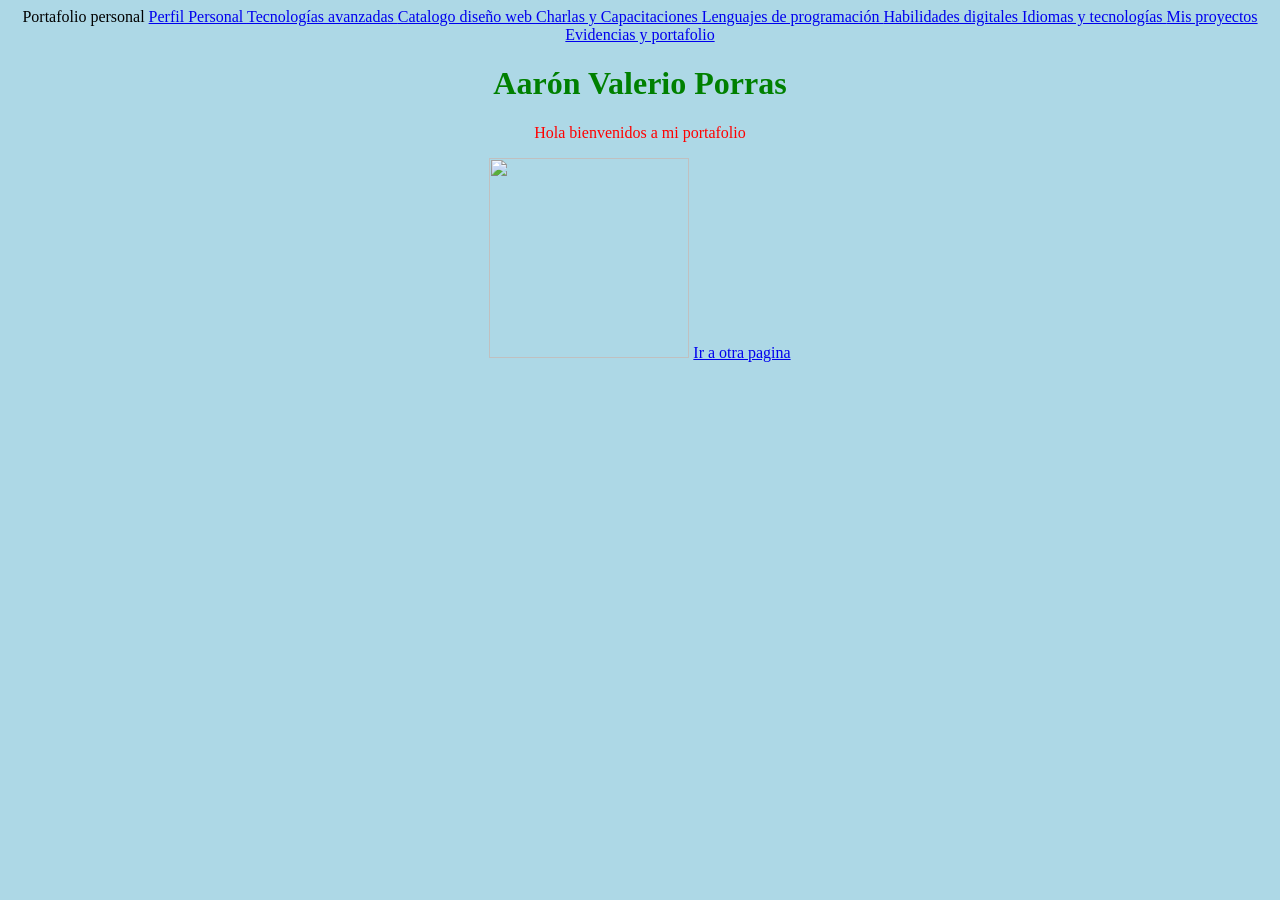
==== perfil.html @ 14c94450 "Update and rename perfil personal to perfil.html" ====
<html>
<head>
  <link rel="stylesheet" href="css/main.css">
  <little>Portafolio personal</little>
</head>
<body>
<a href="perfil.html">Perfil Personal </a>
<a href="ta.html">Tecnologías avanzadas </a>
<a href="cdw.html">Catalogo diseño web </a>
<a href="cc.html">Charlas y Capacitaciones </a>
<a href="lp.html">Lenguajes de programación </a>
<a href="hd.html">Habilidades digitales </a>
<a href="it.html">Idiomas y tecnologías </a>
<a href="misproyectos.html">Mis proyectos </a>
<a href="portafolio.html">Evidencias y portafolio </a>
<br>
  <h1>Aarón Valerio Porras</h1>
  <p>Hola bienvenidos a mi portafolio</p>
<img src="img/foto1.jpg">
<a href="segundapagina.html">Ir a otra pagina </a>

</body>

</html>
---- css/main.css ----
body
{background-color:lightblue;
text-align:center;
}

h1{color:green;front-size:42px;}

p{color:red;}

img{width:|300px; height:200px;}
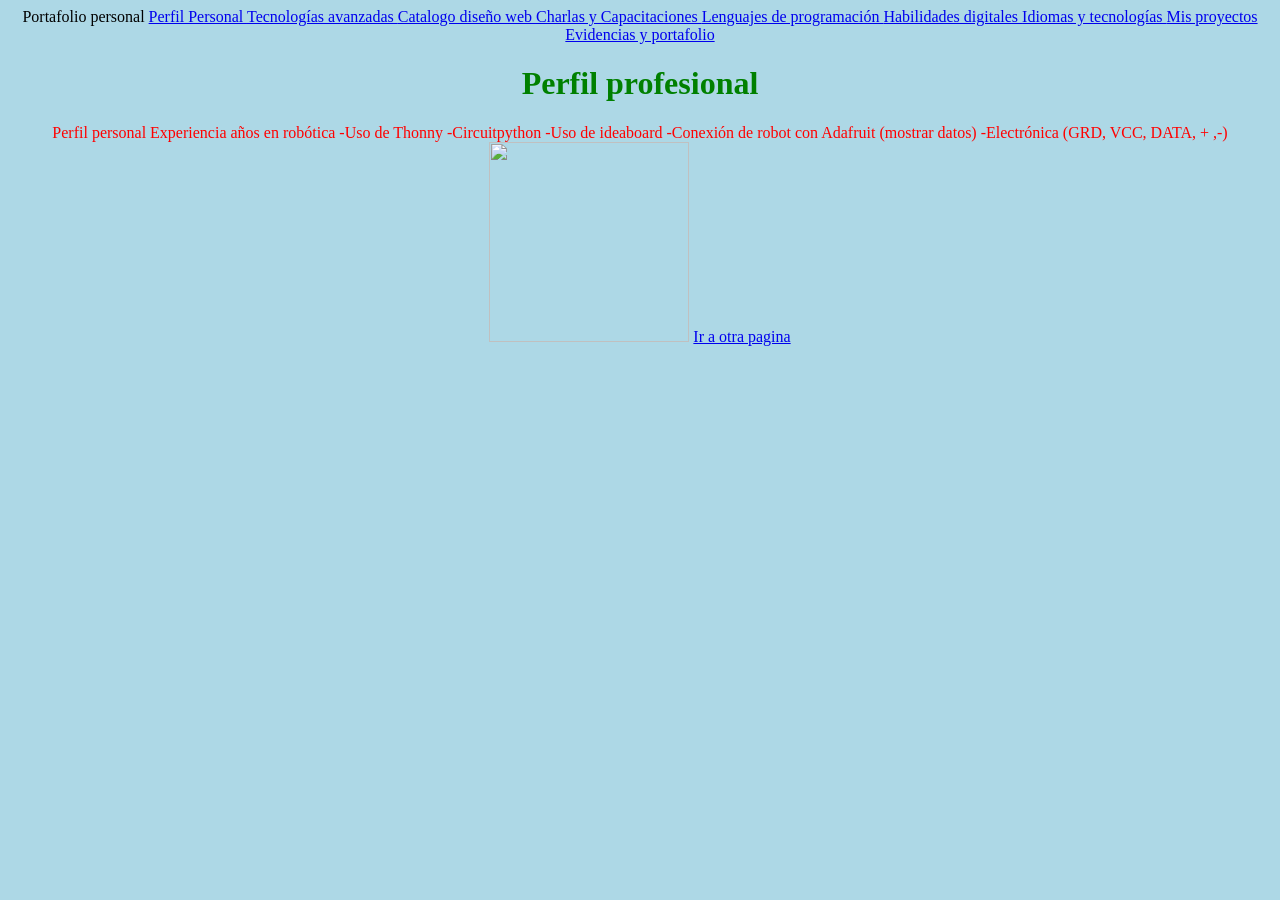
==== commit 58c1fd40: "Update perfil.html" ====
--- a/perfil.html
+++ b/perfil.html
@@ -14,8 +14,15 @@
 <a href="misproyectos.html">Mis proyectos </a>
 <a href="portafolio.html">Evidencias y portafolio </a>
 <br>
-  <h1>Aarón Valerio Porras</h1>
-  <p>Hola bienvenidos a mi portafolio</p>
+  <h1>Perfil profesional</h1>
+  <p>
+    Perfil personal
+Experiencia años en robótica
+-Uso de Thonny
+-Circuitpython
+-Uso de ideaboard
+-Conexión de robot con Adafruit (mostrar datos)
+-Electrónica (GRD, VCC, DATA, + ,-)
 <img src="img/foto1.jpg">
 <a href="segundapagina.html">Ir a otra pagina </a>
 
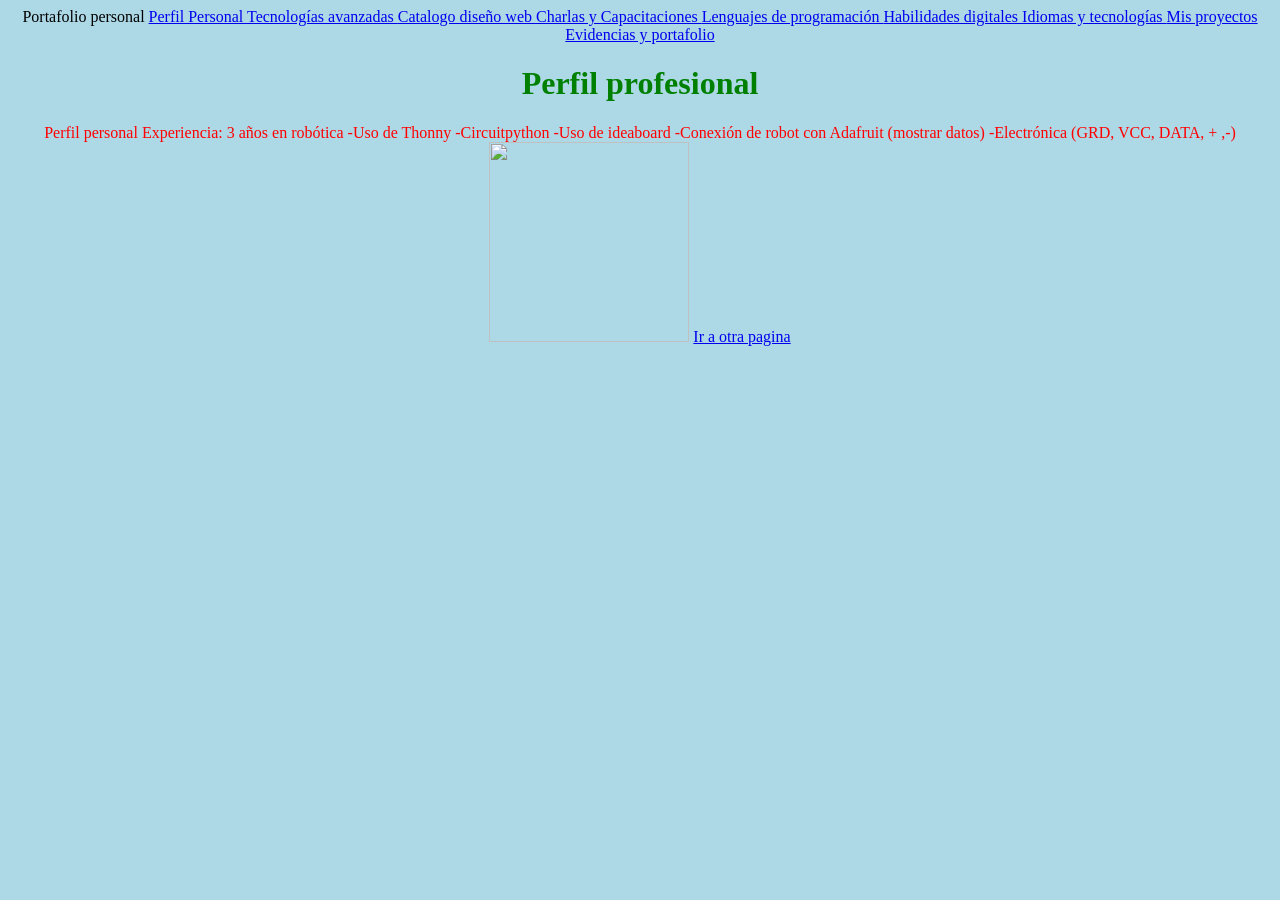
==== commit 57959103: "Update perfil.html" ====
--- a/perfil.html
+++ b/perfil.html
@@ -17,7 +17,7 @@
   <h1>Perfil profesional</h1>
   <p>
     Perfil personal
-Experiencia años en robótica
+Experiencia: 3 años en robótica
 -Uso de Thonny
 -Circuitpython
 -Uso de ideaboard
--- a/css/main.css
+++ b/css/main.css
@@ -8,3 +8,25 @@
 p{color:red;}
 
 img{width:|300px; height:200px;}
+
+
+  .menu {
+    background-color: #003366;
+    padding: 15px;
+    text-align: center;
+    border-radius: 10px;
+}
+
+.menu a {
+    color: white;
+    text-decoration: none;
+    padding: 10px 15px;
+    margin: 5px;
+    display: inline-block;
+    border-radius: 5px;
+    transition: 0.3s;
+}
+
+.menu a:hover {
+    background-color: #00aaff;
+}
